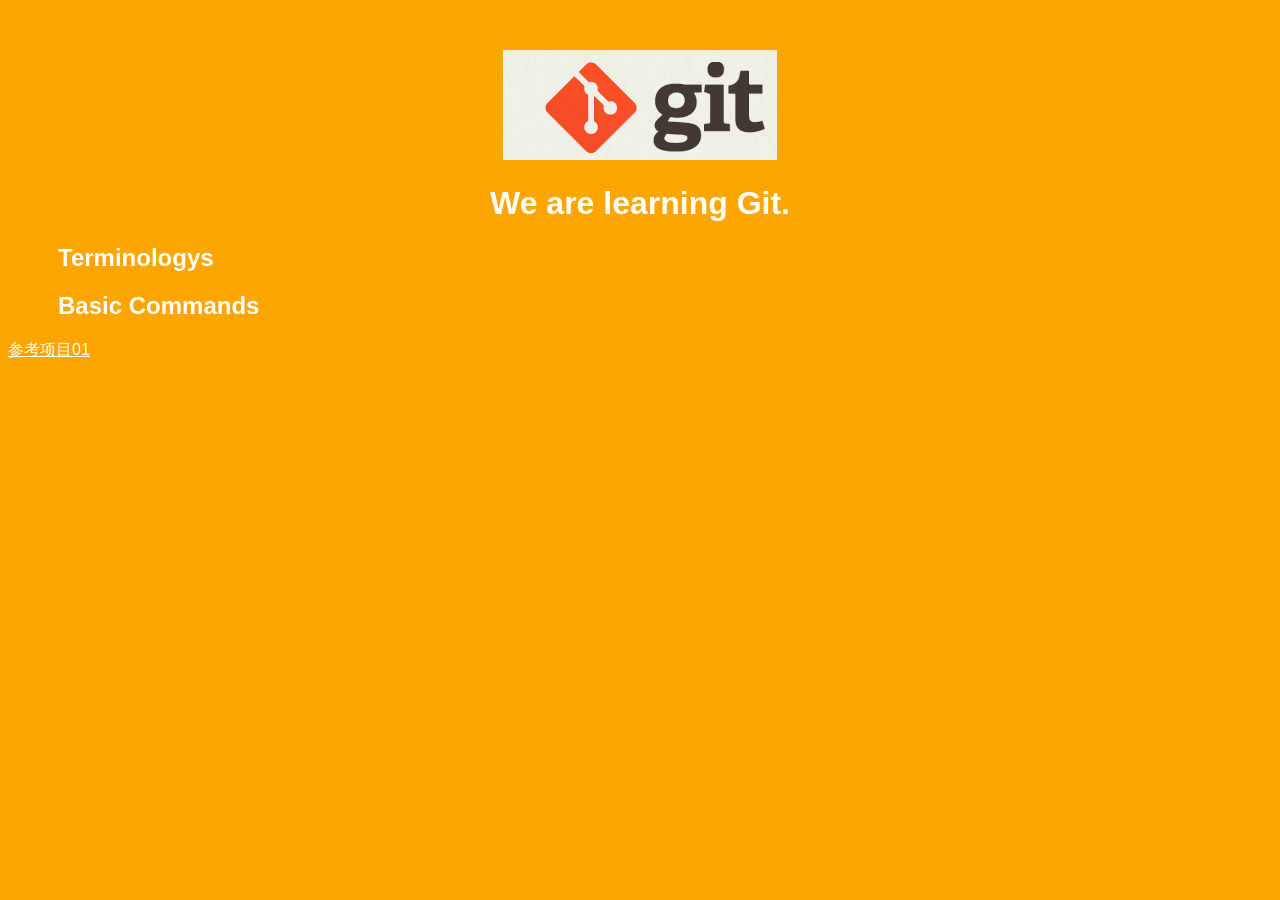
==== index.htm @ 46bef641 "Mv index.html to index.htm" ====
<!DOCTYPE html>
<html>
<head>
    <title>Git Demo</title>
    <link rel="stylesheet" type="text/css" href="styles/style.css">
</head>
<body>
    <header>
        <img id="header-img" src="images/git-logo.png">
        <h1 id='header-words'>We are learning Git.</h1> 
    </header>

    <section>
        <div class="accordion"><h1>Terminologys</h1></div>
            <div class="panel">
                <ol>
                    <li>non fast forword</li>
                    <li></li>
                    <li></li>
                    <li></li>
                    <li></li>
                    <li></li>
                    <li></li>
                    <li></li>
                    <li></li>
                    <li></li>
                </ol>     
            </div>
        <div class="accordion"><h1>Basic Commands</h1></div>
            <div class="panel">
                <ol>
                    <li>config</li>
                    <li>add</li>
                    <li>commit</li>
                    <li>rm</li>
                    <li></li>
                    <li>stash</li>
                    <li>log</li>
                    <li></li>
                    <li></li>
                    <li></li>
                    <li></li>
                    <li></li>
                </ol>
            </div>
        </div>
    </section>
     
	<footer>
		<p>
		<a href="https://github.com/TTN-js/unforGITtable">参考项目01</a>
		</p>
	</footer>

    <script src="js/script.js"></script>
</body>
</html>
---- styles/style.css ----
body{
  background-color: orange;
  font-family: 'Monaco', sans-serif;
  color: white;
}

body a{
  color: white;
}

header{
  text-align: center;
  margin-top: 50px;
}

h3{
  color: red;
}

header-img{
  width: 400px;
}

header-words{
  line-height: 10px;
  font-size: 50px;
  font-family: 'Monaco', sans-serif;
  margin-bottom: 75px;
}

section{
  padding: 0 50px 0px 50px;
  text-align: left;
}

div.accordion {
  cursor: pointer;
  border: none;
  outline: none;
}

div.accordion.active, div.accordion:hover {
  background-color: white;
  color: #1D2031;
}

div.panel {
  padding: 0 18px 0 0;
  display: none;
}
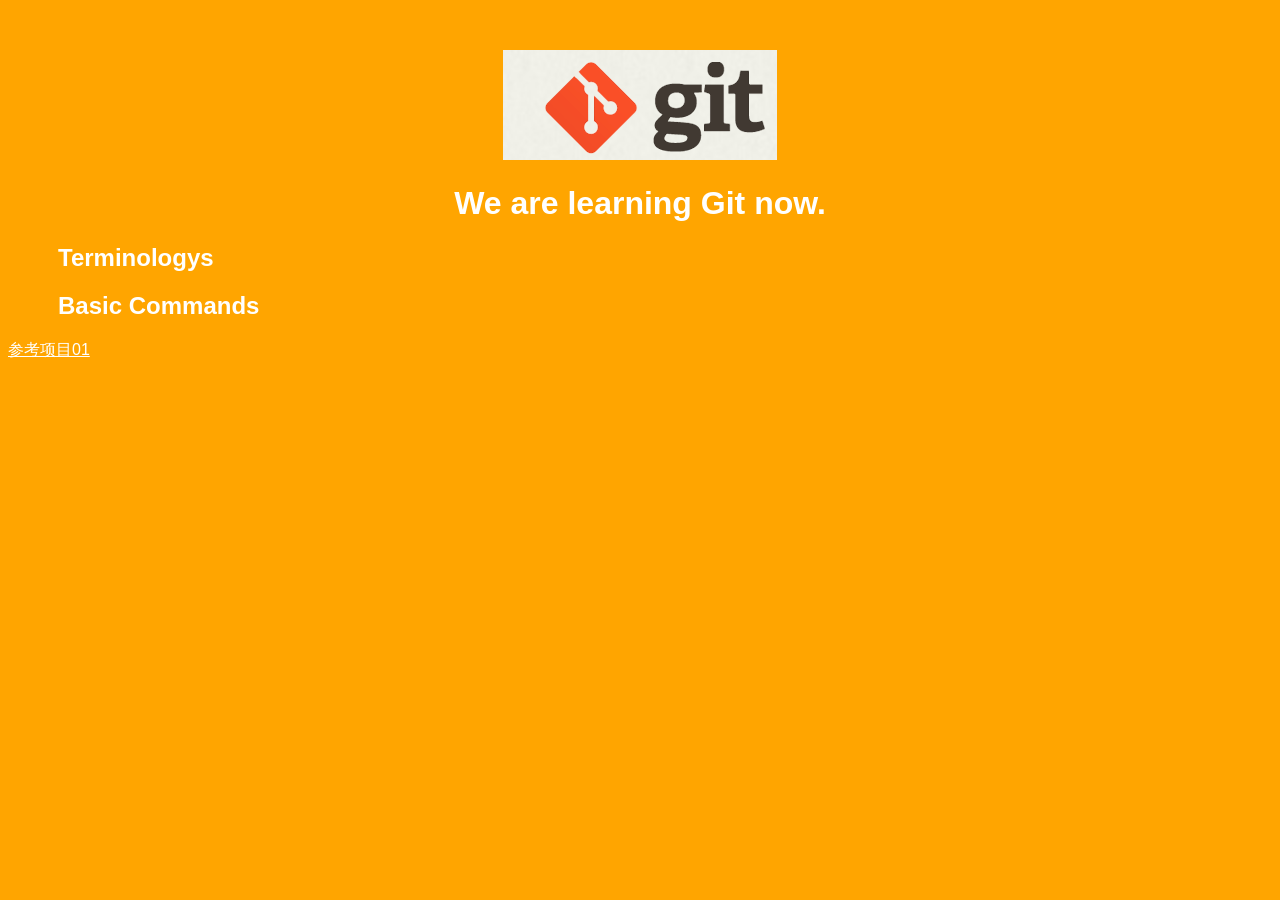
==== commit a1de57c9: "Merge branch 'feature/add_git_commands' of github.com:160012/git_learning into feature/add_git_comma" ====
--- a/index.htm
+++ b/index.htm
@@ -7,7 +7,7 @@
 <body>
     <header>
         <img id="header-img" src="images/git-logo.png">
-        <h1 id='header-words'>We are learning Git.</h1> 
+        <h1 id='header-words'>We are learning Git now.</h1> 
     </header>
 
     <section>
